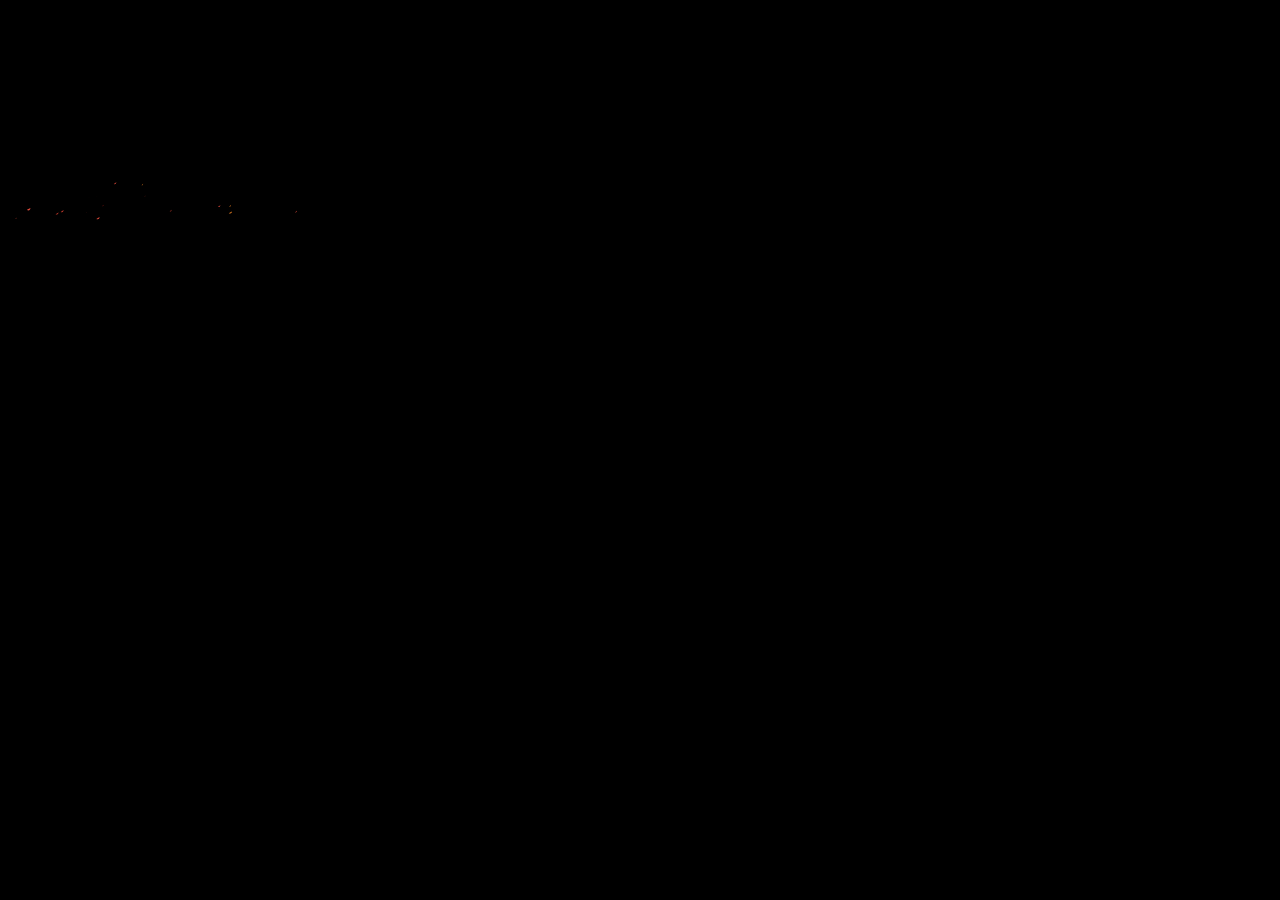
==== february.html @ f5d35123 "2 particles systems for fire embers" ====
<!DOCTYPE html>
<html lang="en">

<head>
  <meta charset="UTF-8">
  <title>Fire Embers</title>



  <link rel="stylesheet" href="css/february.css">


</head>

<body>

  <canvas id="c" width="300" height="300"></canvas>



  <script src="js/february.js"></script>




</body>

</html>
---- css/february.css ----
canvas{
  position:absolute;
  left:0;
  top:0;
  width: auto;
  height: auto;
}

body {
  overflow: hidden;
  background: #000;
  margin: 0;
  padding: 0;
  font-family: arial;
}
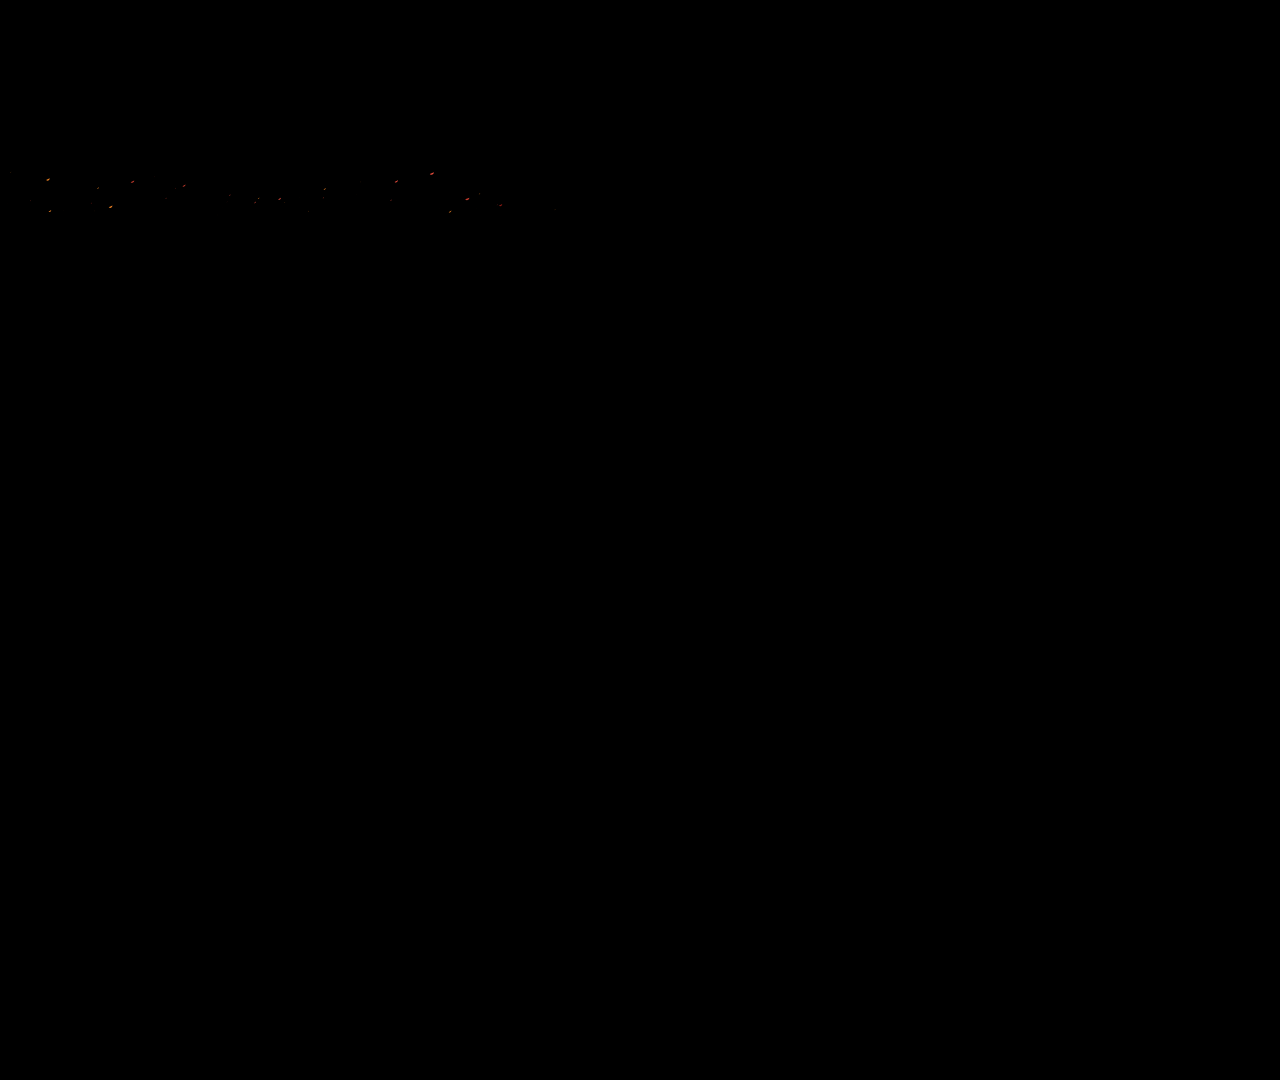
==== commit f9bd456c: "Changed size for canvas" ====
--- a/february.html
+++ b/february.html
@@ -1,28 +1,12 @@
 <!DOCTYPE html>
 <html lang="en">
-
 <head>
   <meta charset="UTF-8">
   <title>Fire Embers</title>
-
-
-
   <link rel="stylesheet" href="css/february.css">
-
-
 </head>
-
 <body>
-
-  <canvas id="c" width="300" height="300"></canvas>
-
-
-
+  <canvas id="c" width="1920" height="1080"></canvas>
   <script src="js/february.js"></script>
-
-
-
-
 </body>
-
 </html>
